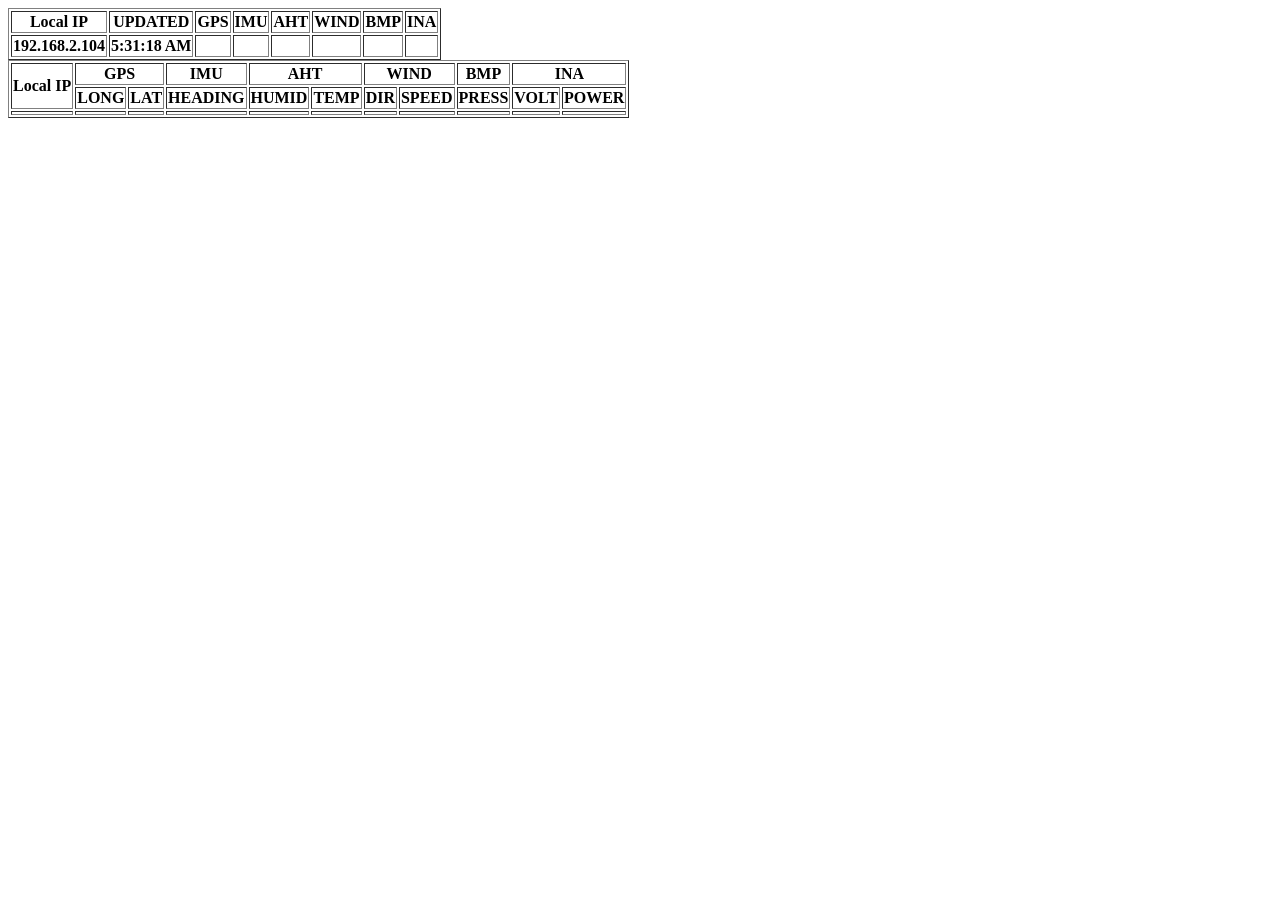
==== index.html @ 24f7df52 "x" ====
<!DOCTYPE html>
<html lang="en">

<head>
  <meta charset="UTF-8">
  <meta name="viewport" content="width=device-width, initial-scale=1">
  <title>ANDROS status</title>
  <!--<meta http-equiv="refresh" content="5" />-->
  <!--<link href="css/style.css" rel="stylesheet">-->
</head>
<!--<script>-->
<!--  async function getData(file, ip) {-->
<!--    await fetch(file)-->
<!--      .then((res) => {-->
<!--        return res.json();-->
<!--      })-->
<!--      .then((json) => {-->
<!--        let data = json.data-->
<!--        let data_table = document.getElementById("data");-->
<!--        data_table.innerHTML += `-->
<!--            <tr>-->
<!--              <th scope="col">${ip}</th>-->
<!--              <th scope="col">${data.gps.longitude}</th>-->
<!--              <th scope="col">${data.gps.latitude}</th>-->
<!--              <th scope="col">${data.imu.angle}</th>-->
<!--              <th scope="col">${data.aht.humidity}</th>-->
<!--              <th scope="col">${data.aht.temperature}</th>-->
<!--              <th scope="col">${data.wind.dir}</th>-->
<!--              <th scope="col">${data.wind.speed}</th>-->
<!--              <th scope="col">${data.bmp.pressure}</th>-->
<!--              <th scope="col">${data.ina.bus_voltage}</th>-->
<!--              <th scope="col">${data.ina.power}</th>-->
<!--            </tr>-->
<!--          `-->
<!--        let statuses = json.statuses-->
<!--        let status_table = document.getElementById("status");-->
<!--        status_table.innerHTML += `-->
<!--            <tr>-->
<!--              <th scope="col">${ip}</th>-->
<!--              <th scope="col">${statuses.gps}</th>-->
<!--              <th scope="col">${statuses.imu}</th>-->
<!--              <th scope="col">${statuses.aht}</th>-->
<!--              <th scope="col">${statuses.wind}</th>-->
<!--              <th scope="col">${statuses.bmp}</th>-->
<!--              <th scope="col">${statuses.ina}</th>-->
<!--            </tr>-->
<!--          `-->
<!--      });-->
<!--  }-->
<!--</script>-->

<body>
  <table border="1" id="status">
    <tr>
      <th>Local IP</th>
      <th>UPDATED</th>
      <th>GPS</th>
      <th>IMU</th>
      <th>AHT</th>
      <th>WIND</th>
      <th>BMP</th>
      <th>INA</th>
    </tr>
  </table>
  <table border="1" id="data">
    <tr>
      <th colspan="1" rowspan="2" scope="colgroup">Local IP</th>
      <th colspan="2" scope="colgroup">GPS</th>
      <th colspan="1" scope="colgroup">IMU</th>
      <th colspan="2" scope="colgroup">AHT</th>
      <th colspan="2" scope="colgroup">WIND</th>
      <th colspan="1" scope="colgroup">BMP</th>
      <th colspan="2" scope="colgroup">INA</th>
    </tr>
    <tr>
      <th scope="col">LONG</th>
      <th scope="col">LAT</th>
      <th scope="col">HEADING</th>
      <th scope="col">HUMID</th>
      <th scope="col">TEMP</th>
      <th scope="col">DIR</th>
      <th scope="col">SPEED</th>
      <th scope="col">PRESS</th>
      <th scope="col">VOLT</th>
      <th scope="col">POWER</th>
    </tr>
  </table>
  <script type="text/javascript" src="/index.js"></script>
  <!--<script>-->
  <!--  getData("./data.json", "192.168.2.104")-->
  <!--</script>-->
</body>

</html>
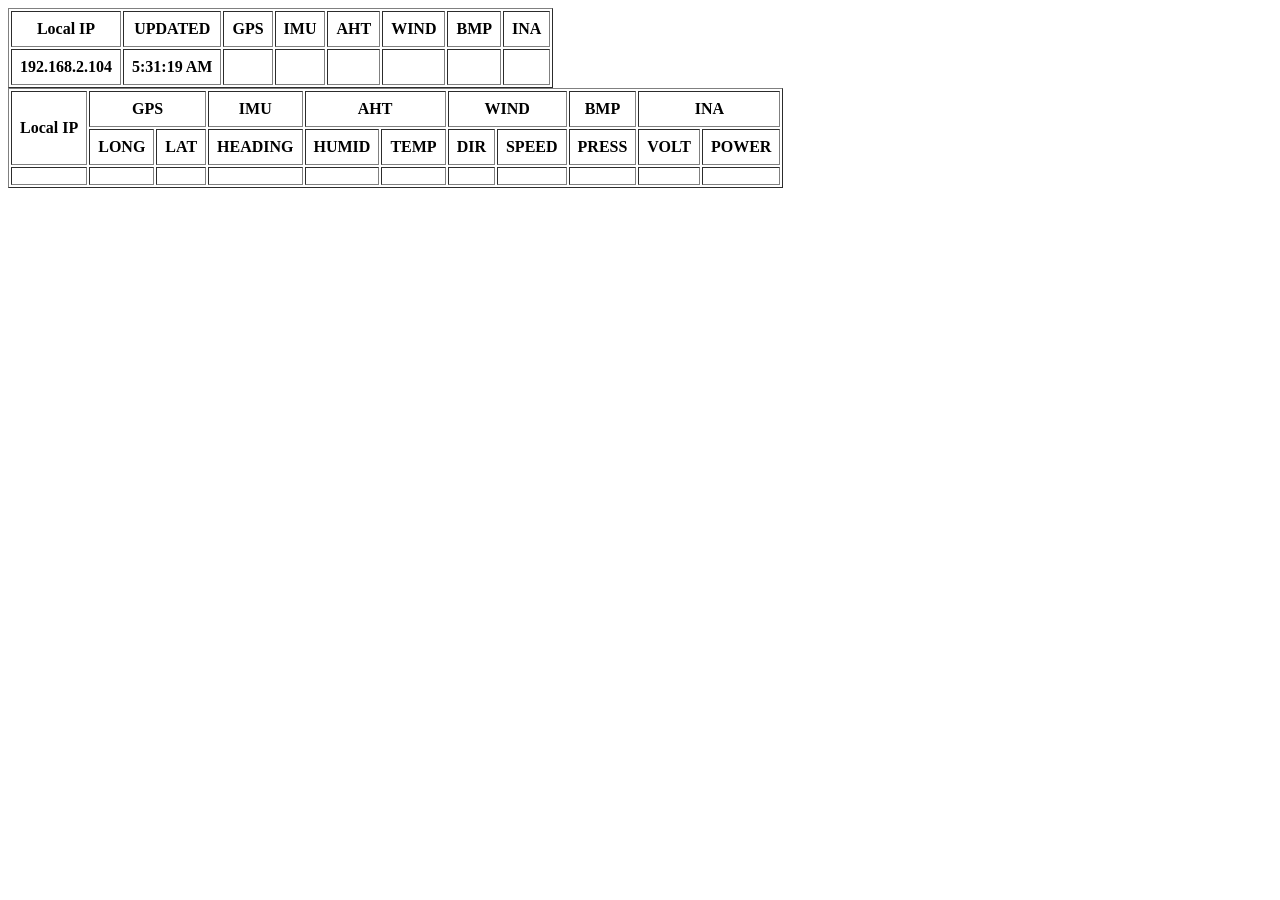
==== commit 909fa7ad: "x" ====
--- a/index.html
+++ b/index.html
@@ -5,49 +5,8 @@
   <meta charset="UTF-8">
   <meta name="viewport" content="width=device-width, initial-scale=1">
   <title>ANDROS status</title>
-  <!--<meta http-equiv="refresh" content="5" />-->
-  <!--<link href="css/style.css" rel="stylesheet">-->
+  <link href="index.css" rel="stylesheet">
 </head>
-<!--<script>-->
-<!--  async function getData(file, ip) {-->
-<!--    await fetch(file)-->
-<!--      .then((res) => {-->
-<!--        return res.json();-->
-<!--      })-->
-<!--      .then((json) => {-->
-<!--        let data = json.data-->
-<!--        let data_table = document.getElementById("data");-->
-<!--        data_table.innerHTML += `-->
-<!--            <tr>-->
-<!--              <th scope="col">${ip}</th>-->
-<!--              <th scope="col">${data.gps.longitude}</th>-->
-<!--              <th scope="col">${data.gps.latitude}</th>-->
-<!--              <th scope="col">${data.imu.angle}</th>-->
-<!--              <th scope="col">${data.aht.humidity}</th>-->
-<!--              <th scope="col">${data.aht.temperature}</th>-->
-<!--              <th scope="col">${data.wind.dir}</th>-->
-<!--              <th scope="col">${data.wind.speed}</th>-->
-<!--              <th scope="col">${data.bmp.pressure}</th>-->
-<!--              <th scope="col">${data.ina.bus_voltage}</th>-->
-<!--              <th scope="col">${data.ina.power}</th>-->
-<!--            </tr>-->
-<!--          `-->
-<!--        let statuses = json.statuses-->
-<!--        let status_table = document.getElementById("status");-->
-<!--        status_table.innerHTML += `-->
-<!--            <tr>-->
-<!--              <th scope="col">${ip}</th>-->
-<!--              <th scope="col">${statuses.gps}</th>-->
-<!--              <th scope="col">${statuses.imu}</th>-->
-<!--              <th scope="col">${statuses.aht}</th>-->
-<!--              <th scope="col">${statuses.wind}</th>-->
-<!--              <th scope="col">${statuses.bmp}</th>-->
-<!--              <th scope="col">${statuses.ina}</th>-->
-<!--            </tr>-->
-<!--          `-->
-<!--      });-->
-<!--  }-->
-<!--</script>-->
 
 <body>
   <table border="1" id="status">
@@ -86,9 +45,6 @@
     </tr>
   </table>
   <script type="text/javascript" src="/index.js"></script>
-  <!--<script>-->
-  <!--  getData("./data.json", "192.168.2.104")-->
-  <!--</script>-->
 </body>
 
 </html>
--- a/index.css
+++ b/index.css
@@ -0,0 +1,3 @@
+th {
+  padding: 0.5em
+}
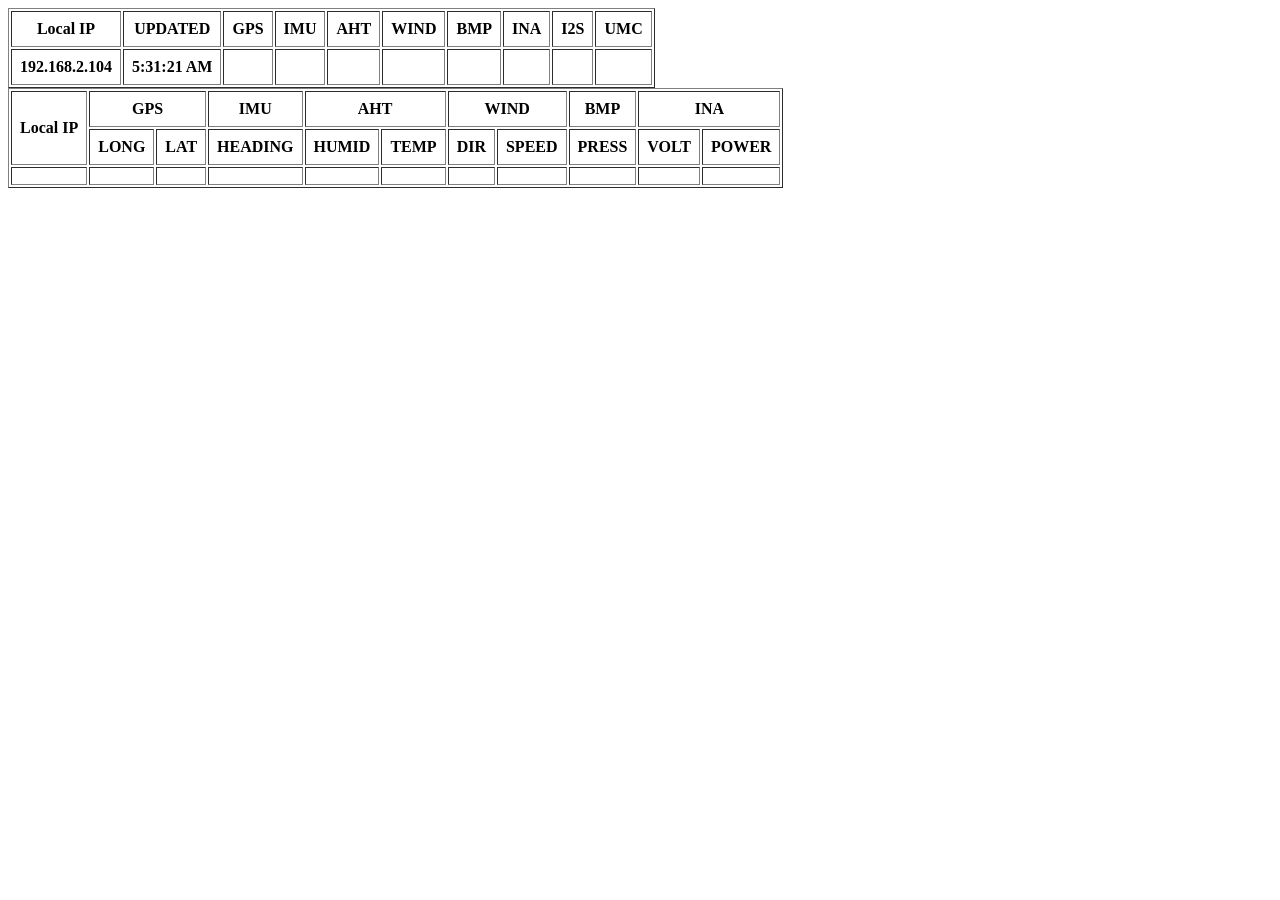
==== commit d005b4cc: "x" ====
--- a/index.html
+++ b/index.html
@@ -19,6 +19,8 @@
       <th>WIND</th>
       <th>BMP</th>
       <th>INA</th>
+      <th>I2S</th>
+      <th>UMC</th>
     </tr>
   </table>
   <table border="1" id="data">
